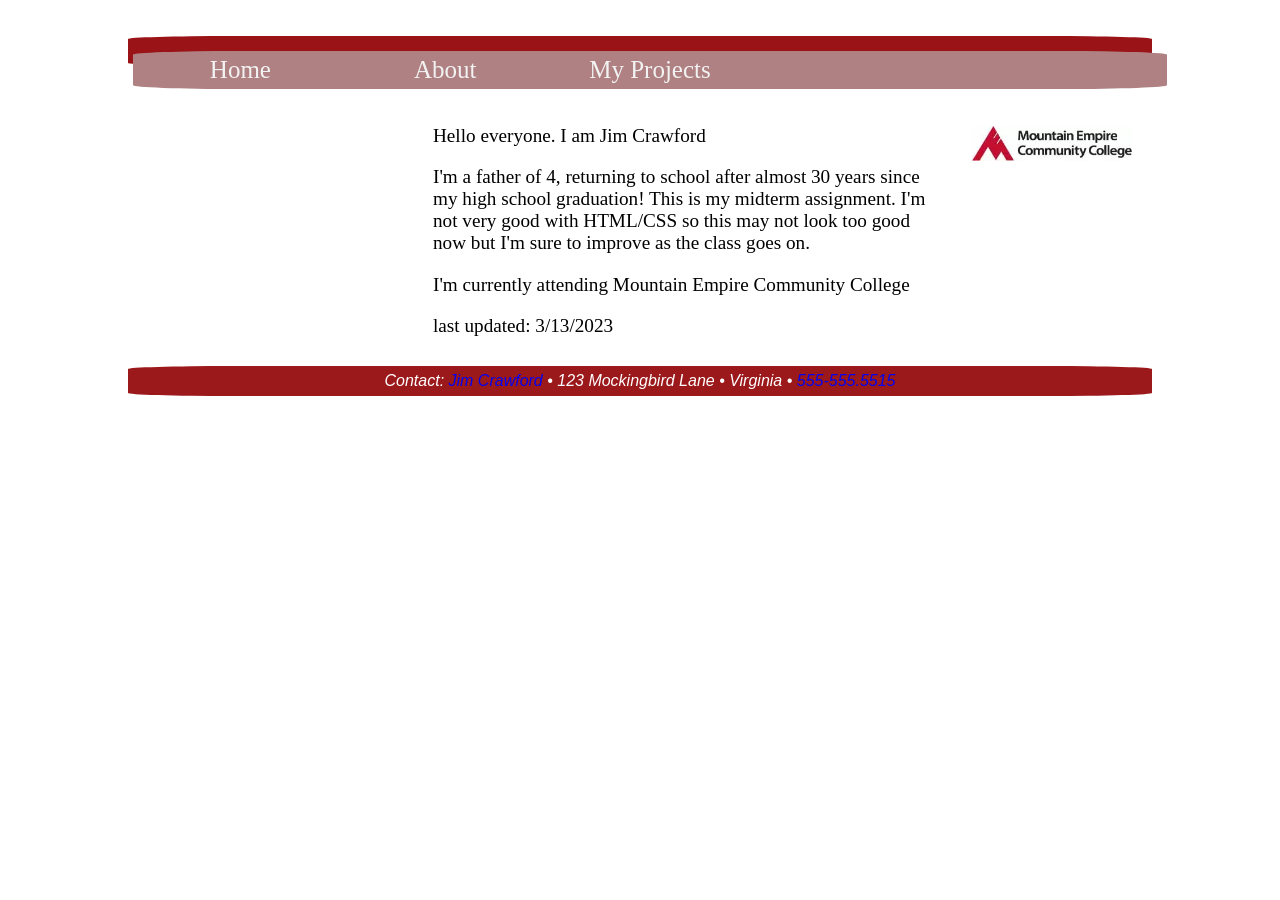
==== index.html @ 245df87f "Add multi-page HTML/CSS website project" ====
<!DOCTYPE html>
<html lang="en">
<head>
   <!--
           Author: Jim Crawford
		   Date:   3/13/2023
		   Filename: index.html
    -->
   
   <title>Jim Crawford</title>
   <meta charset="utf-8" >
   <meta name="viewport" content="width=device-width, initial-scale=1" >
   <link href="midtermlayout_jc.css" rel="stylesheet" >
   <link href="mobile_jc.css" rel="stylesheet" >
   <link href="debug_jc.css" rel="stylesheet" >
   
 </head>

<body>
   <header>
    <figure>
     
    <figcaption> </figcaption>
	</figure>
   </header>
   <nav class="horizontal">
      <ul>
         <li><a href="index.html">Home</a></li>
         <li><a href="about.html">About</a></li>
         <li><a href="projects.html">My Projects</a></li>
      </ul>
	 </nav>
    <section>
		<article>
		<p>Hello everyone. I am Jim Crawford</p>
		<p>I'm a father of 4, returning to school after almost 30
			years since my high school graduation! This is
			my midterm assignment. I'm not very good with
			HTML/CSS so this may not look too good now but
			I'm sure to improve as the class goes on.</p>
		<p> I'm currently attending Mountain Empire Community College</p>
		<p>last updated: 3/13/2023</p>
		</article>
	</section>
   
    <aside>
	<a href="https://mecc.edu"><img src="mecclogo-2.jpg" alt="MECC"></a>
	</aside>
   
   <footer>
    <address>
	Contact: <a href="mailto:jdc2041@email.vccs.edu">Jim Crawford</a> &#8226; 123 Mockingbird Lane &#8226; 
	Virginia &#8226; <a href="tel:555.555.5515">555-555.5515</a>
	</address>
   </footer>
</body>
</html>
---- midtermlayout_jc.css ----
@charset "utf-8";

/*
   Author: Jim Crawford
   Date:   3/13/2023
   
   Filename: midtermlayout_jc.css

*/

body {
   font-family: "sans-serif", Gotham, "Helvetica Neue", Helvetica, Arial, "sans-serif";
}

ul {
   font-family: Jenson, "Century Schoolbook L", "Times New Roman", "serif";
   text-decoration: bold;
   text-align: center;
   border-radius: 10%;
   margin: 15px 5px;
   background-color:rgba(175,129,131,1.00);
   padding: 5px;
}




li {
   list-style-type: none;
}

nav.horizontal {
   text-align: center;
   border-radius: 10%;
   background-color:rgba(154,20,23,1.00);
   height: 30px;
}

nav.horizontal a {
  float: center;
  color: #f2f2f2;
  text-align: center;
  padding: 14px 16px;
  text-decoration: none;
  font-size: 25px;
}

nav.horizontal a:hover {
  background-color: #ddd;
  color: black;
}

nav.horizontal a.active {
  background-color: #04AA6D;
  color: white;
}
nav.vertical ul {
   line-height: 2em;
   
}

article p {
   font-size: 1.2em;
   font-family: Palatino, "Century Schoolbook L", "Times New Roman", "serif";
   color: black;
}


body aside {
	margin-top: 50px;
	text-decoration: none;
	color: black;
}

a {
   text-decoration: none;
 
}

img {
  display: block;
  margin-left: auto;
  margin-right: auto;
  width: 80%;
}
p img {
	width: 80%;
}
footer {
	border-radius: 10%;
   text-align: center;
   color: white;
   font-size: 1em;
   height: 30px;
   line-height: 30px;
   text-decoration: none;
   background-color:rgba(154,20,23,1.00);   
   opacity: 98%
}
---- mobile_jc.css ----
@charset "utf-8";

/*
    
   Author: Jim Crawford
   Date:   3/13/2023
   Filename: mobile_jc.css

*/

header {
   width: 100%;
}

body {
   display: flex;
   flex-flow: column nowrap;
}

@media only screen and (max-width: 500px) {
   
   nav {
      order: 3;
   }
   
   article img {
      display: none;
   }
}

@media only screen and (min-width: 501px) and (max-width: 800px) {
   body {
      flex-flow: row wrap;
   }
   
   header {
      flex: 0 0 100%;
   }
   
   nav {
      flex: 1 3 50px;
   }
   
   article {
      flex: 3 1 150px;
      padding-left: 30px;
   }
   
   article img {
      display: block;
   }
}

@media only screen and (min-width: 801px) {
   
   nav ul {
      display: flex;
      justify-content: center;
   }

   nav ul li {
      flex: 0 1 60px;
   }

}
---- debug_jc.css ----
@charset "utf-8";

/*
   Author: Jim Crawford
   Date:   3/13/2023
   
   Filename: debug_jc.css

*/

/* Page Body Styles */
body {
   width:90%;
   min-width:600px;
   max-width:1024px;
   margin:10px auto;
   
   display: grid;
   grid-template-columns:200px auto 200px; 
   grid-template-areas: "header header  header"
                        "link   link    link"
                        "nav    main    side"
                        "nav    coupons side"
                        "footer footer  footer";
   grid-gap: 10px 25px;
}

/* Grid Areas */
header {grid-area: header;}
nav.horizontal {grid-area: link;}
nav.vertical {grid-area: nav;}
article {grid-area: main;}
section {grid-area: coupons;}
aside {grid-area: side;}
footer {grid-area: footer;}

/* Image Styles */
header img {
   display: block;
   width: 100%;
}

/* Horizontal Navigation List Styles */
nav.horizontal ul {
   width: 100%;
   display: grid;
   grid-template-columns: repeat(5, 1fr);
}
nav.horizontal ul li {
   display: block;
   text-align: center;
}

/* Coupon Section Styles */
section {
   display: grid;
   grid-template-columns: repeat(3, 1fr);
   grid-gap: 20px;
}

section div {
   outline: 4px dashed gray;
   position: relative;
}

section div p:last-of-type {
   position: absolute;
   bottom: 1px;
   right: 5px;
}
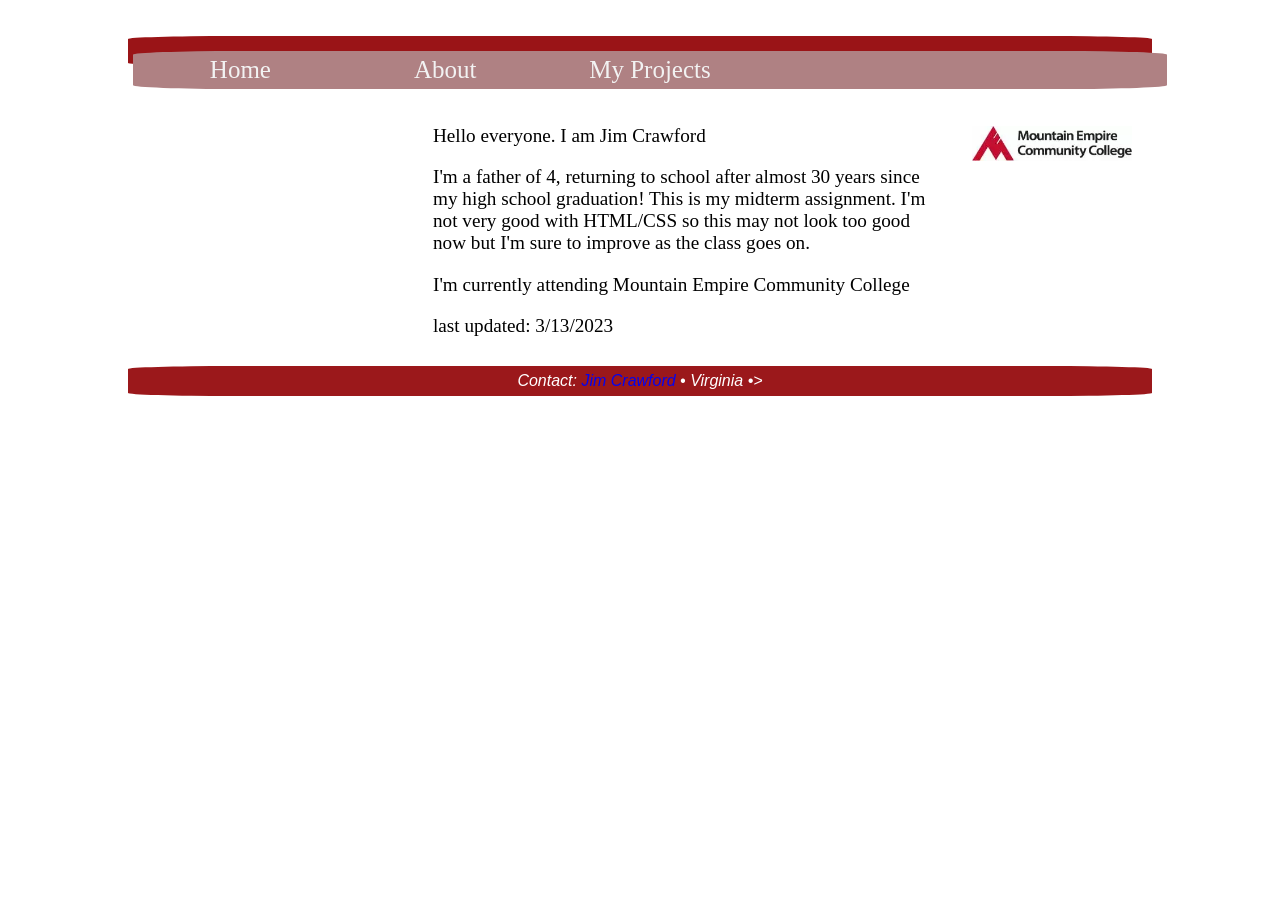
==== commit 719e2445: "Update index.html" ====
--- a/index.html
+++ b/index.html
@@ -49,8 +49,8 @@
    
    <footer>
     <address>
-	Contact: <a href="mailto:jdc2041@email.vccs.edu">Jim Crawford</a> &#8226; 123 Mockingbird Lane &#8226; 
-	Virginia &#8226; <a href="tel:555.555.5515">555-555.5515</a>
+	Contact: <a href="mailto:jdc2041@email.vccs.edu">Jim Crawford</a> &#8226; 
+	Virginia &#8226;>
 	</address>
    </footer>
 </body>
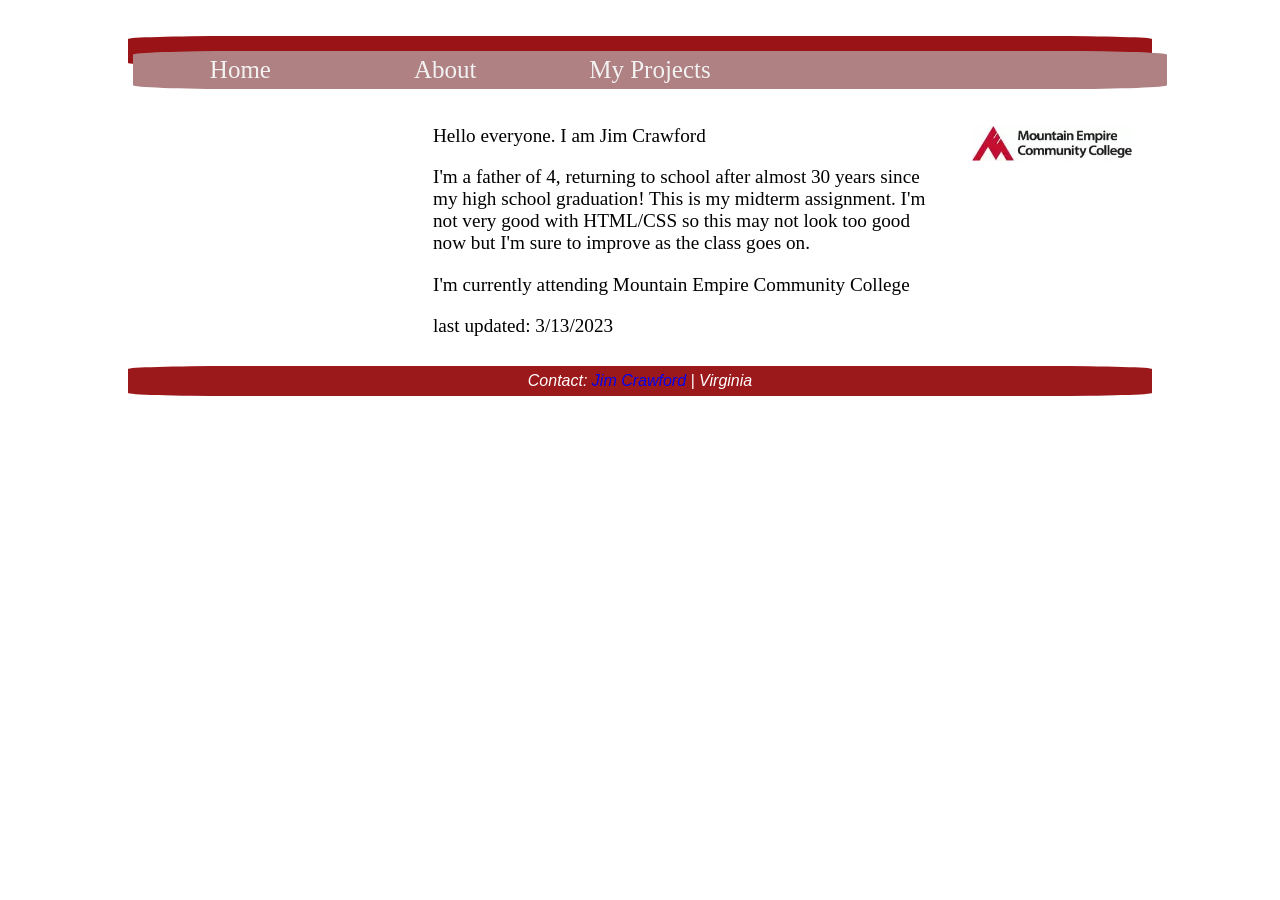
==== commit e026c6b5: "Update index.html Removing Fake information I used in school project" ====
--- a/index.html
+++ b/index.html
@@ -49,8 +49,7 @@
    
    <footer>
     <address>
-	Contact: <a href="mailto:jdc2041@email.vccs.edu">Jim Crawford</a> &#8226; 
-	Virginia &#8226;>
+	Contact: <a href="mailto:jdc2041@email.vccs.edu">Jim Crawford</a> | Virginia
 	</address>
    </footer>
 </body>
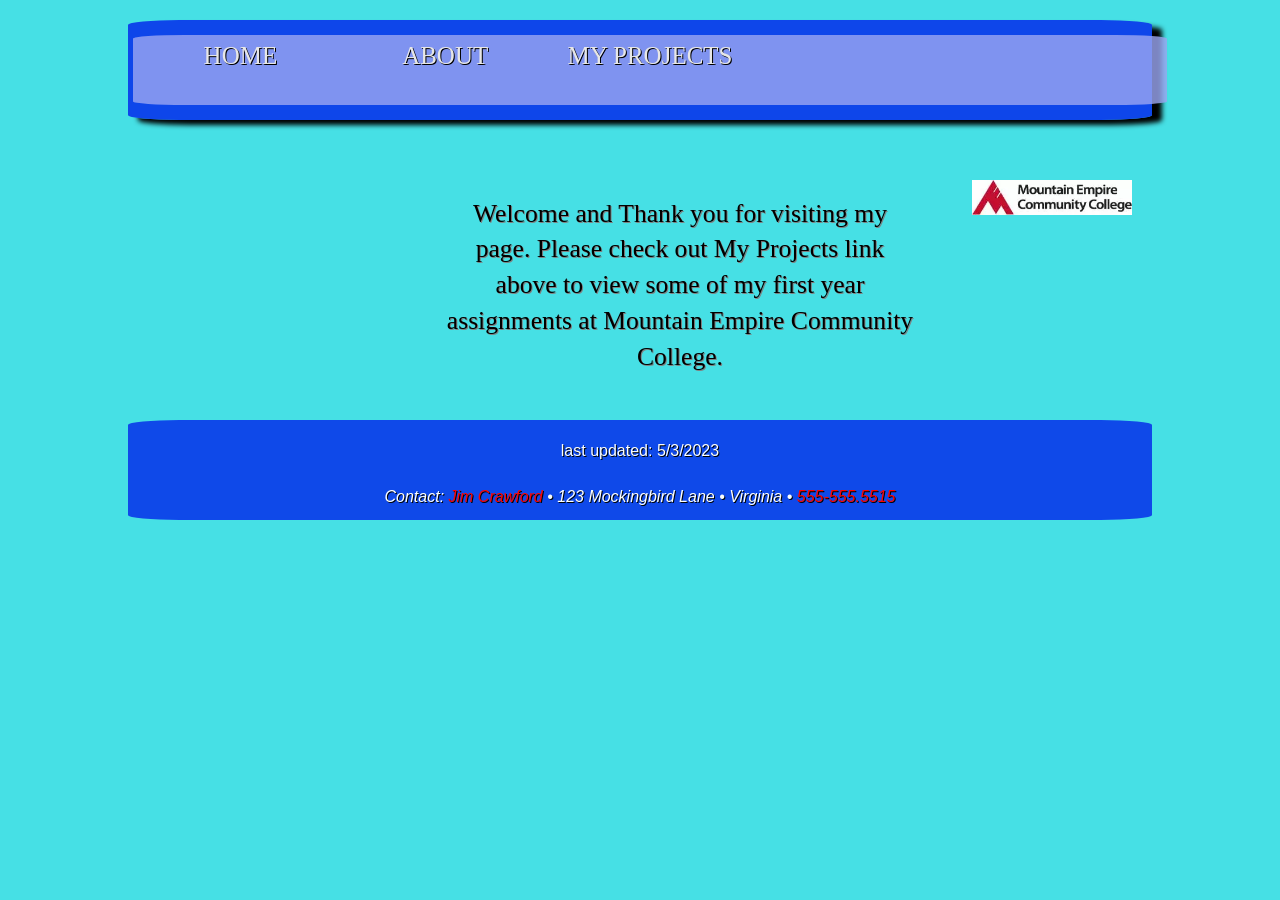
==== commit 0fabfccf: "Final Project for class version: Improved layout, styling, and content" ====
--- a/index.html
+++ b/index.html
@@ -3,14 +3,14 @@
 <head>
    <!--
            Author: Jim Crawford
-		   Date:   3/13/2023
+		   Date:  5/3/2023
 		   Filename: index.html
     -->
    
    <title>Jim Crawford</title>
    <meta charset="utf-8" >
    <meta name="viewport" content="width=device-width, initial-scale=1" >
-   <link href="midtermlayout_jc.css" rel="stylesheet" >
+   <link href="finallayout_jc.css" rel="stylesheet" >
    <link href="mobile_jc.css" rel="stylesheet" >
    <link href="debug_jc.css" rel="stylesheet" >
    
@@ -18,10 +18,7 @@
 
 <body>
    <header>
-    <figure>
-     
-    <figcaption> </figcaption>
-	</figure>
+   
    </header>
    <nav class="horizontal">
       <ul>
@@ -32,14 +29,9 @@
 	 </nav>
     <section>
 		<article>
-		<p>Hello everyone. I am Jim Crawford</p>
-		<p>I'm a father of 4, returning to school after almost 30
-			years since my high school graduation! This is
-			my midterm assignment. I'm not very good with
-			HTML/CSS so this may not look too good now but
-			I'm sure to improve as the class goes on.</p>
-		<p> I'm currently attending Mountain Empire Community College</p>
-		<p>last updated: 3/13/2023</p>
+		<p>Welcome and Thank you for visiting my page. Please check out My
+		    Projects link above to view some of my first year assignments
+			at Mountain Empire Community College.</p>
 		</article>
 	</section>
    
@@ -48,8 +40,10 @@
 	</aside>
    
    <footer>
+    <p>last updated: 5/3/2023</p>
     <address>
-	Contact: <a href="mailto:jdc2041@email.vccs.edu">Jim Crawford</a> | Virginia
+	Contact: <a href="mailto:jdc2041@email.vccs.edu">Jim Crawford</a> &#8226; 123 Mockingbird Lane &#8226; 
+	Virginia &#8226; <a href="tel:555.555.5515">555-555.5515</a>
 	</address>
    </footer>
 </body>
--- a/finallayout_jc.css
+++ b/finallayout_jc.css
@@ -0,0 +1,190 @@
+@charset "utf-8";
+
+/*
+   Author: Jim Crawford
+   Date:   5/3/2023
+   
+   Filename: finallayout_jc.css
+
+*/
+
+video {
+    width: 100%;
+    min-height: 480px;
+    height: calc((9 / 16) * 100vw);
+    max-height: calc(100vh - 169px);
+}
+
+
+
+form#survey {
+	display: flex;
+	flex-flow: row wrap;
+}
+
+div#buttons {
+	text-align: center;
+	width: 100%;
+}
+
+
+
+div.formRow {
+	display: flex;
+	flex-flow: row wrap;
+	margin: 7px 0px;
+}
+
+div.formRow > * {
+	flex: 1 1 150px;
+}
+
+
+body {
+   background: rgba(24,217,223,0.8);
+   font-family: "sans-serif", Gotham, "Helvetica Neue", Helvetica, Arial, "sans-serif";
+   text-align: center;
+}
+
+ul {
+   font-family: Jenson, "Century Schoolbook L", "Times New Roman", "serif";
+   text-decoration: bold;
+   height: 60px;
+   text-align: center;
+   width: auto;
+   border-radius: 5%;
+   margin: 15px 5px;
+   background-color:rgba(156,167,242,0.8);
+   padding: 5px;
+}
+
+a {
+	color: red;
+	text-align: center;
+}
+
+section p {
+   line-height: 1.4em;
+   padding: 10px;
+   font-size: 1.2em;
+}
+
+
+
+
+nav.horizontal {
+	text-shadow: 1px 1px black;
+   text-align: center;
+   height: 100px;
+   border-radius: 5%;
+   background-color:rgba(1,32,235,0.8);
+   width: auto;
+   box-shadow: 10px 5px 5px black;
+}
+
+nav.horizontal li {
+   color: white;
+   display: block;
+   line-height: 2em;
+   text-transform: uppercase;
+}
+
+nav.horizontal ul li a:visited, nav.horizontal ul li a:link {
+   color: rgb(231, 231, 231);
+}
+
+nav.horizontal a {
+  float: center;
+  color: #f2f2f2;
+  text-align: center;
+  padding: 14px 16px;
+  text-decoration: none;
+  font-size: 25px;
+}
+
+nav.horizontal ul li a:hover, nav.horizontal ul li a:active {
+   background-color: rgb(31, 73, 125);
+   color: rgb(231, 231, 231);
+}
+
+nav.horizontal a.active {
+  background-color: #04AA6D;
+  color: white;
+}
+nav.vertical ul {
+   line-height: 2em;
+   
+}
+
+article p {
+   font-size: 1.6em;
+   font-family: Palatino, "Century Schoolbook L", "Times New Roman", "serif";
+   color: black;
+   text-shadow: 1px 1px grey;
+}
+
+
+body aside {
+	margin-top: 50px;
+	text-decoration: none;
+	color: black;
+}
+
+a {
+   text-decoration: none;
+ 
+}
+
+img {
+  display: block;
+  margin-left: auto;
+  margin-right: auto;
+  width: 80%;
+}
+p img {
+	width: 80%;
+}
+footer {
+	text-shadow: 1px 1px black;
+   border-radius: 5%;
+   text-align: center;
+   color: white;
+   font-size: 1em;
+   height: 100px;
+   line-height: 30px;
+   text-decoration: none;
+   background-color:rgba(1,32,235,0.8);   
+   opacity: 98%
+}
+
+h1 {
+	text-align: center;
+	background-color: rgba(156,167,242,0.8);
+	border-style: solid;
+	text-shadow: 1px 1px white;
+	box-shadow: 10px 5px 5px black;
+}
+
+table {
+	text-align: center;
+	border: 1px solid;
+}
+
+video {
+	position: relative;
+	padding-top: 5px; height: 0;
+	overflow: hidden;
+}
+
+embed {
+	font-size: 1em;
+	width: 100%;
+	padding-bottom: 5px;
+	border-style: inset;
+}
+
+.grades {
+	background-color: grey;
+	text-shadow: 1px 1px black;
+	font-weight: bold;
+	color: white;
--- a/mobile_jc.css
+++ b/mobile_jc.css
@@ -3,19 +3,11 @@
 /*
     
    Author: Jim Crawford
-   Date:   3/13/2023
+   Date:   5/3/2023
    Filename: mobile_jc.css
 
 */
 
-header {
-   width: 100%;
-}
-
-body {
-   display: flex;
-   flex-flow: column nowrap;
-}
 
 @media only screen and (max-width: 500px) {
    
